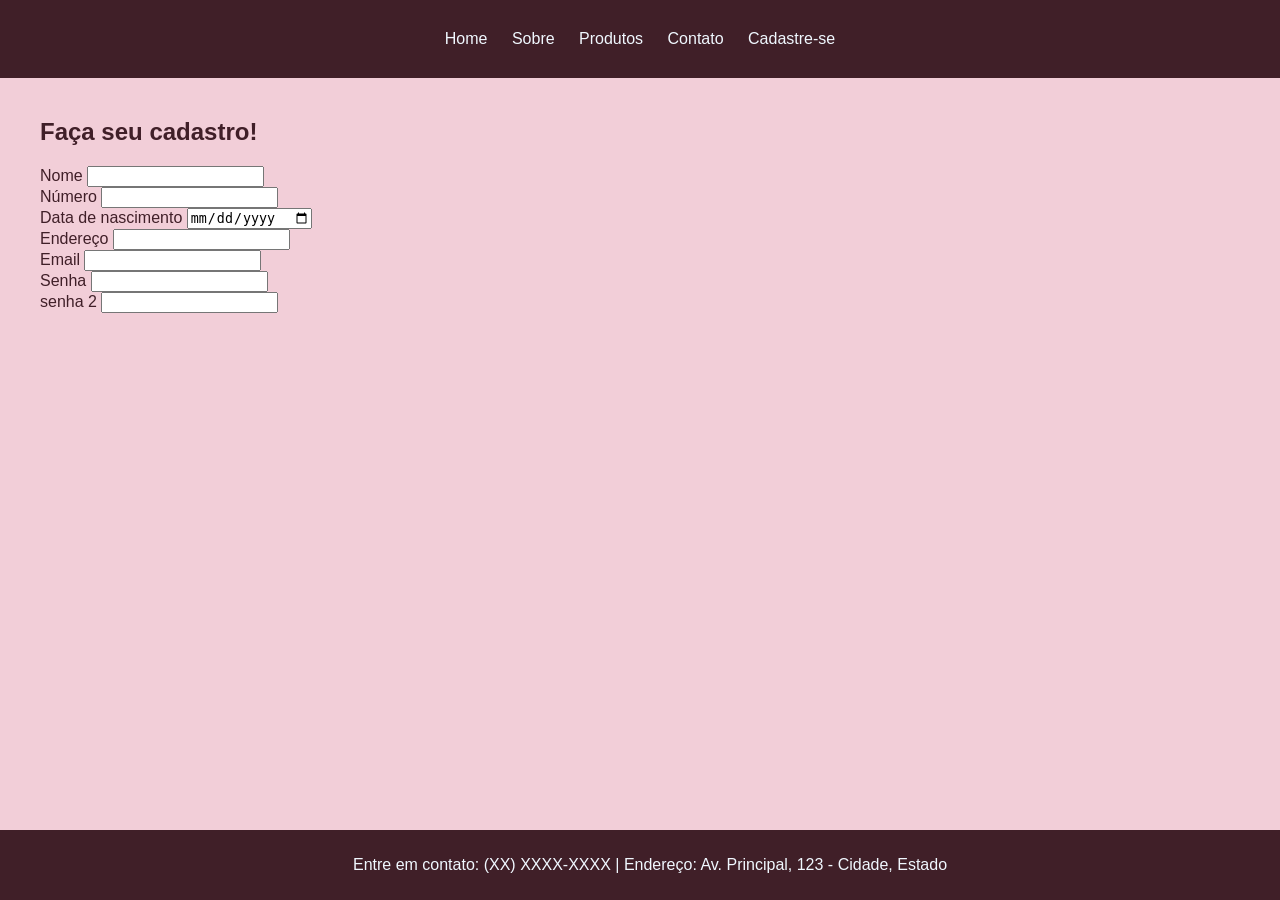
==== Delidalu2/login.html @ ed78ce5f "Add files via upload" ====
<!DOCTYPE html>
<html lang="pt-br">
<head>
    <meta charset="UTF-8">
    <meta name="viewport" content="width=device-width, initial-scale=1.0">
    <title>Delidalu II</title>
    <link rel="icon" href="delidalucon.png" type="image/png">

    <style>
        header {
            background-color: #401F28;
            padding: 20px;
            text-align: center;
        }

        footer {
            background-color: #401F28;
            padding: 10px;
            text-align: center;
            position: fixed;
            bottom: 0;
            width: 100%;
        }

        nav {
            text-align: center;
            padding: 10px;
        }

        nav a {
            text-decoration: none;
            padding: 10px;
            color: aliceblue;
        }

        nav a:hover {
            background-color: #fce0ec;
            color: #333;
        }

        body {
            font-family: Arial, sans-serif;
            margin: 0;
            padding: 0;
            background-color: #F2CED8;
            color: aliceblue;
        }

        .container {
            max-width: 1200px;
            margin: 0 auto;
            padding: 20px;
            color: #401F28;
            background-color: #F2CED8;
        }
        
    </style>
</head>
<body>
    <header>
        <nav>
            <a href="#">Home</a>
            <a href="#">Sobre</a>
            <a href="#">Produtos</a>
            <a href="#">Contato</a>
            <a href="#">Cadastre-se</a>
        </nav>
    </header>

    <div class="container">
        <h2>Faça seu cadastro!</h2>
        <form>
            <label> Nome </label> 
                <input type="text">
                    <br>
            <label>Número</label>
                <input type="number">
                    <br>
            <label>Data de nascimento</label>
                <input type="date">
                    <br>
            <label>Endereço</label>
                <input type="text">
                    <br>
            <label> Email </label>
                <input type="email"> 
                    <br>
            <label> Senha </label>
                <input type="password">
                    <br>
            <label> senha 2</label>
                <input type="password">
        </form>
    </div>

    <footer>
        <p>Entre em contato: (XX) XXXX-XXXX | Endereço: Av. Principal, 123 - Cidade, Estado</p>
    </footer>
</body>
</html>
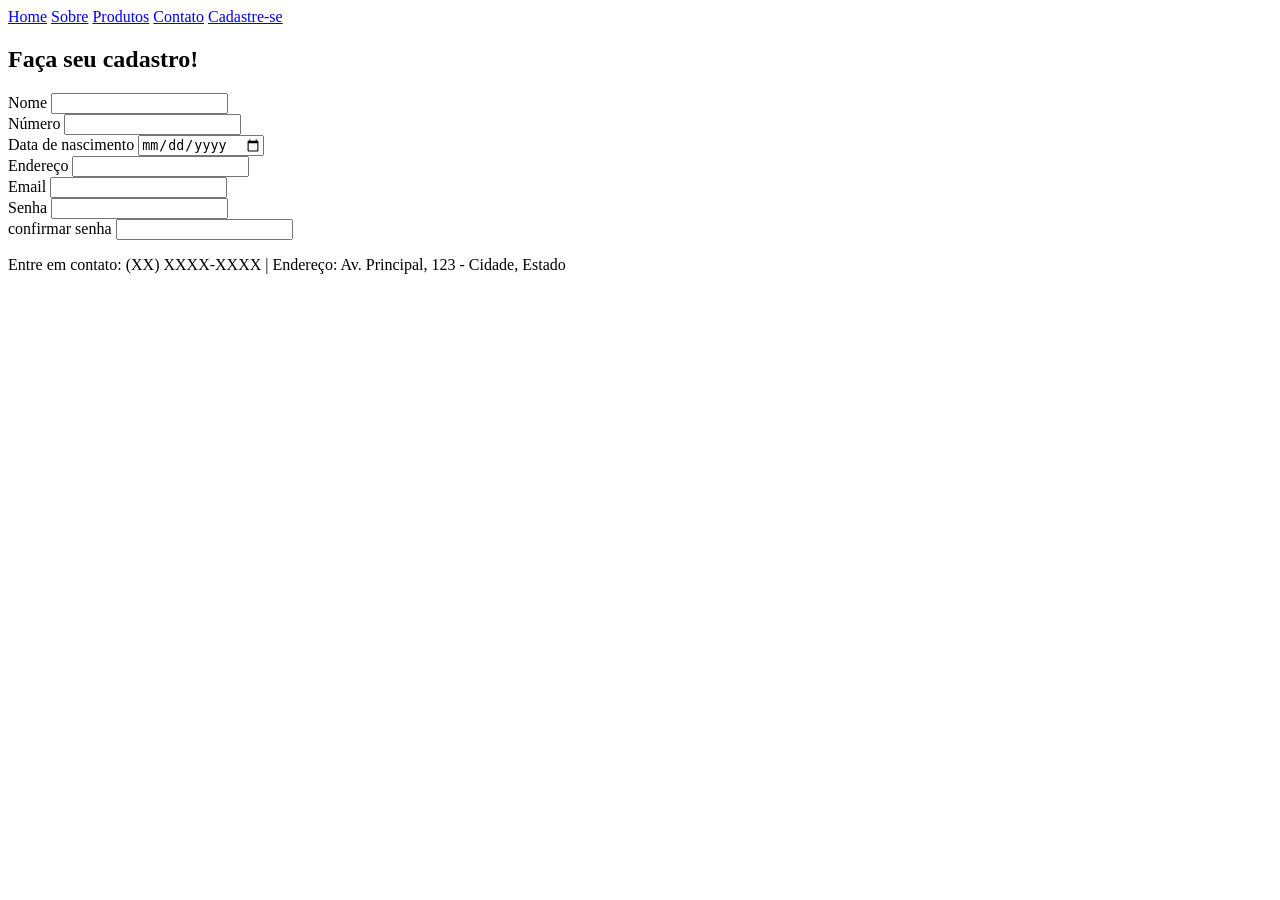
==== commit e91d1719: "Update login.html" ====
--- a/Delidalu2/login.html
+++ b/Delidalu2/login.html
@@ -1,61 +1,14 @@
 <!DOCTYPE html>
 <html lang="pt-br">
+
 <head>
     <meta charset="UTF-8">
     <meta name="viewport" content="width=device-width, initial-scale=1.0">
     <title>Delidalu II</title>
     <link rel="icon" href="delidalucon.png" type="image/png">
+    <link rel="stylesheet" href="pagII.css">
+</head>
 
-    <style>
-        header {
-            background-color: #401F28;
-            padding: 20px;
-            text-align: center;
-        }
-
-        footer {
-            background-color: #401F28;
-            padding: 10px;
-            text-align: center;
-            position: fixed;
-            bottom: 0;
-            width: 100%;
-        }
-
-        nav {
-            text-align: center;
-            padding: 10px;
-        }
-
-        nav a {
-            text-decoration: none;
-            padding: 10px;
-            color: aliceblue;
-        }
-
-        nav a:hover {
-            background-color: #fce0ec;
-            color: #333;
-        }
-
-        body {
-            font-family: Arial, sans-serif;
-            margin: 0;
-            padding: 0;
-            background-color: #F2CED8;
-            color: aliceblue;
-        }
-
-        .container {
-            max-width: 1200px;
-            margin: 0 auto;
-            padding: 20px;
-            color: #401F28;
-            background-color: #F2CED8;
-        }
-        
-    </style>
-</head>
 <body>
     <header>
         <nav>
@@ -66,30 +19,30 @@
             <a href="#">Cadastre-se</a>
         </nav>
     </header>
-
-    <div class="container">
+    
+    <div class="containerLogin">
         <h2>Faça seu cadastro!</h2>
         <form>
-            <label> Nome </label> 
-                <input type="text">
-                    <br>
+            <label> Nome </label>
+            <input type="text">
+            <br>
             <label>Número</label>
-                <input type="number">
-                    <br>
+            <input type="number">
+            <br>
             <label>Data de nascimento</label>
-                <input type="date">
-                    <br>
+            <input type="date">
+            <br>
             <label>Endereço</label>
-                <input type="text">
-                    <br>
+            <input type="text">
+            <br>
             <label> Email </label>
-                <input type="email"> 
-                    <br>
+            <input type="email">
+            <br>
             <label> Senha </label>
-                <input type="password">
-                    <br>
-            <label> senha 2</label>
-                <input type="password">
+            <input type="password">
+            <br>
+            <label> confirmar senha</label>
+            <input type="password">
         </form>
     </div>
 
@@ -97,4 +50,5 @@
         <p>Entre em contato: (XX) XXXX-XXXX | Endereço: Av. Principal, 123 - Cidade, Estado</p>
     </footer>
 </body>
-</html>+
+</html>
